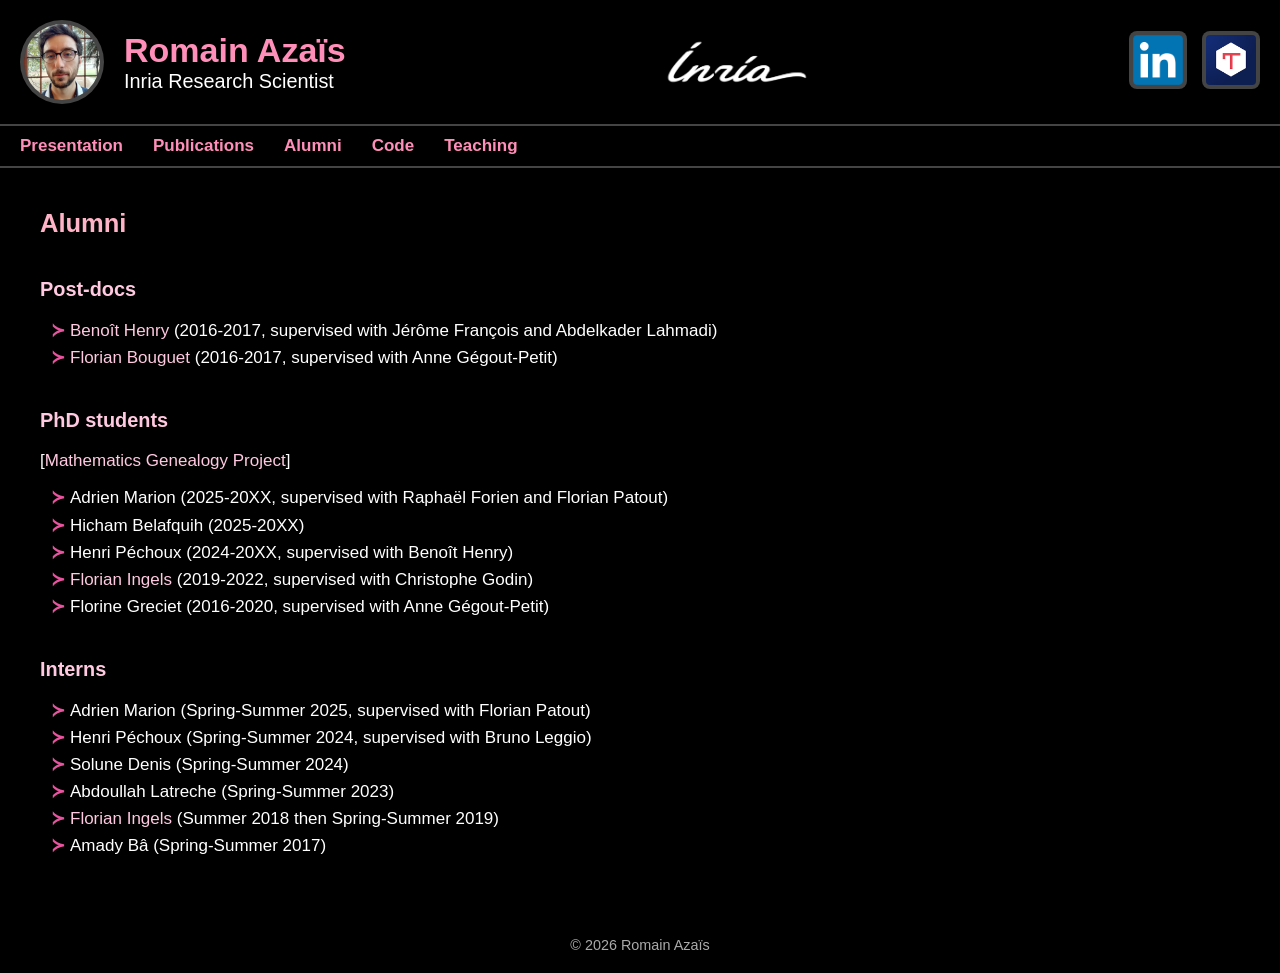
==== alumni.html @ 1d3e73fc "Add all pages (and update index.html)" ====
<!DOCTYPE html>
<html lang="fr">
    <head>
        <meta charset="UTF-8">
        <title>Romain Azaïs</title>
        <link rel="icon" type="image/png" href="assets/terre.png">
        <link rel="stylesheet" href="css/style.css">
    </head>
    
    <body>

        <!-- HEADER -->
        <header>
            <!-- Bloc de gauche -->
            <div class="header-left">
                <img src="assets/cropped_ra.jpg" alt="my_photo">
                <div class="header-text">
                    <h1>Romain Azaïs</h1>
                    <h3>Inria Research Scientist</h3>
                </div>
            </div>

            <!-- Bloc central -->
            <div class="header-center">
                <img src="assets/logo_inria.png" alt="Inria">
            </div>

            <!-- Bloc de droite -->
            <div class="social-icons">
                <a href="https://www.linkedin.com/in/romainazais/" target="_blank">
                    <img src="assets/logo_linkedin.png" alt="LinkedIn">
                </a>
                <a href="https://www.tchap.gouv.fr/#/user/@romain.azais-inria.fr:agent.education.tchap.gouv.fr" target="_blank">
                    <img src="assets/logo_tchap.png" alt="Tchap">
                </a>
            </div>
        </header>

        <!-- MENU -->
        <nav>
            <ul>
                <li><a href="index.html">Presentation</a></li>
                <li><a href="publications.html">Publications</a></li>
                <li><a href="alumni.html">Alumni</a></li>
                <li><a href="code.html">Code</a></li>
                <li><a href="teaching.html">Teaching</a></li>
            </ul>
        </nav>

        <!-- MAIN -->
        <main>
            <h2>Alumni</h2>

            <h3>Post-docs</h3>
            <ul>
                <li><a href="https://www.bhenry.fr/" target="_blank">Benoît Henry</a> (2016-2017, supervised with Jérôme François and Abdelkader Lahmadi)</li>

                <li><a href="http://florian.bouguet.free.fr" target="_blank">Florian Bouguet</a> (2016-2017, supervised with Anne Gégout-Petit)</li>
            </ul>

            <h3>PhD students</h3>

            <p>[<a href="https://www.genealogy.math.ndsu.nodak.edu/index.php" target="_blank">Mathematics Genealogy Project</a>]</p>

            <ul>
                <li>Adrien Marion (2025-20XX, supervised with Raphaël Forien and Florian Patout)</li>

                <li>Hicham Belafquih (2025-20XX)</li>

                <li>Henri Péchoux (2024-20XX, supervised with Benoît Henry)</li>

                <li><a href="https://fingels.github.io" target="_blank">Florian Ingels</a> (2019-2022, supervised with Christophe Godin)</li>

                <li>Florine Greciet (2016-2020, supervised with Anne Gégout-Petit)</li>
            </ul>

            <h3>Interns</h3>

            <ul>
                <li>Adrien Marion (Spring-Summer 2025, supervised with Florian Patout)</li>
                <li>Henri Péchoux (Spring-Summer 2024, supervised with Bruno Leggio)</li>
                <li>Solune Denis (Spring-Summer 2024)</li>
                <li>Abdoullah Latreche (Spring-Summer 2023)</li>
                <li><a href="https://fingels.github.io" target="_blank">Florian Ingels</a> (Summer 2018 then Spring-Summer 2019)</li>
                <li>Amady Bâ (Spring-Summer 2017)</li>
            </ul>  

        </main>

        <!-- FOOTER -->
        <footer>
            © <span id="year"></span> Romain Azaïs
        </footer>

        <script>
            document.getElementById("year").textContent = new Date().getFullYear();
        </script>

    </body>
</html>
---- css/style.css ----
/* ============================= */
/* BASE                          */
/* ============================= */

:root {
    --colA: #FFC9DF;
    --colB: #FFB3C6;
    --colC: #FF8FB8;
    --colD: #E7549F;

    --border-color: #444;
    --hover-gray: #aaa;
    --transition: 0.2s ease;
}

body {
    margin: 0;
    font-family: Arial, sans-serif;
    background-color: black;
    color: white;
    font-size: 17px;
}


/* ============================= */
/* HEADER                        */
/* ============================= */

header {
    display: flex;
    align-items: center;
    padding: 20px;
    border-bottom: 2px solid var(--border-color);
}

/* ----- Bloc de gauche ----- */

.header-left {
    display: flex;
    align-items: center;
    gap: 20px;

    min-width: 250px;
    flex-shrink: 0;
}

.header-text {
    display: flex;
    flex-direction: column;
}

.header-text h1,
.header-text h3 {
    white-space: nowrap;
    margin: 0;
}

header h1 {
    color: var(--colC);
}

header h3 {
    margin-top: 5px;
    font-weight: normal;
}

/* Photo de profil */

header > img,
.header-left > img {
    width: 76px;
    height: 76px;
    border-radius: 50%;
    padding: 4px;
    background-color: var(--border-color);
    transition: var(--transition);
}

header > img:hover,
.header-left > img:hover {
    transform: scale(1.1);
    background-color: var(--hover-gray);
}


/* ----- Bloc central ----- */

.header-center {
    flex: 1;
    display: flex;
    justify-content: center;
    align-items: center;
    gap: 20px;
}

.header-center img {
    width: 150px;
    height: 60px;
    object-fit: contain;
}


/* ----- Bloc de droite ----- */

.social-icons {
    margin-left: auto;
    display: flex;
    gap: 15px;
}

.social-icons img {
    width: 50px;
    height: 50px;
    object-fit: contain;

    padding: 4px;
    border-radius: 8px;
    background-color: var(--border-color);

    transition: var(--transition);
}

.social-icons img:hover {
    transform: scale(1.2);
    background-color: var(--hover-gray);
}


/* ============================= */
/* MENU                          */
/* ============================= */

nav {
    background-color: black;
    border-bottom: 2px solid var(--border-color);
}

nav ul {
    list-style: none;
    margin: 0;
    padding: 10px 20px;
    display: flex;
    gap: 30px;
}

nav a {
    text-decoration: none;
    font-weight: bold;
    color: var(--colC);
    transition: var(--transition);
}

nav a:hover {
    color: var(--colA);
}


/* ============================= */
/* MAIN                          */
/* ============================= */

main {
    padding-top: 20px;
    padding-left: 40px;
}

main h2 {
    color: var(--colB);
}

main h3 {
    color: var(--colA);
    margin-top: 40px;
}

main em {
    font-size: 1.05em;
}

main a {
    text-decoration: none;
    color: var(--colA);
    transition: var(--transition);
}

main a:hover {
    color: var(--colD);
}

main ul {
    padding-left: 30px;
}

main ul li {
    margin-bottom: 0.4em;
    line-height: 1.2;
}

main ul li::marker {
    content: "≻ ";
    color: var(--colD);
    font-weight: bold;
}


/* ============================= */
/* BOUTONS RONDS                 */
/* ============================= */

.image-link {
    display: inline-flex;
    align-items: center;
    justify-content: center;

    width: 22px;
    height: 22px;

    background-color: white;
    border: 2px solid var(--border-color);
    border-radius: 50%;

    text-decoration: none;
    transition: var(--transition);
}

.image-link img {
    width: 100%;
    height: 100%;
    object-fit: contain;
}

.image-link:hover {
    transform: scale(1.3);
    border-color: var(--hover-gray);
}


/* ============================= */
/* FOOTER                        */
/* ============================= */

footer {
    text-align: center;
    margin-top: 60px;
    padding: 20px 0;
    font-size: 0.9rem;
    color: #aaa;
}
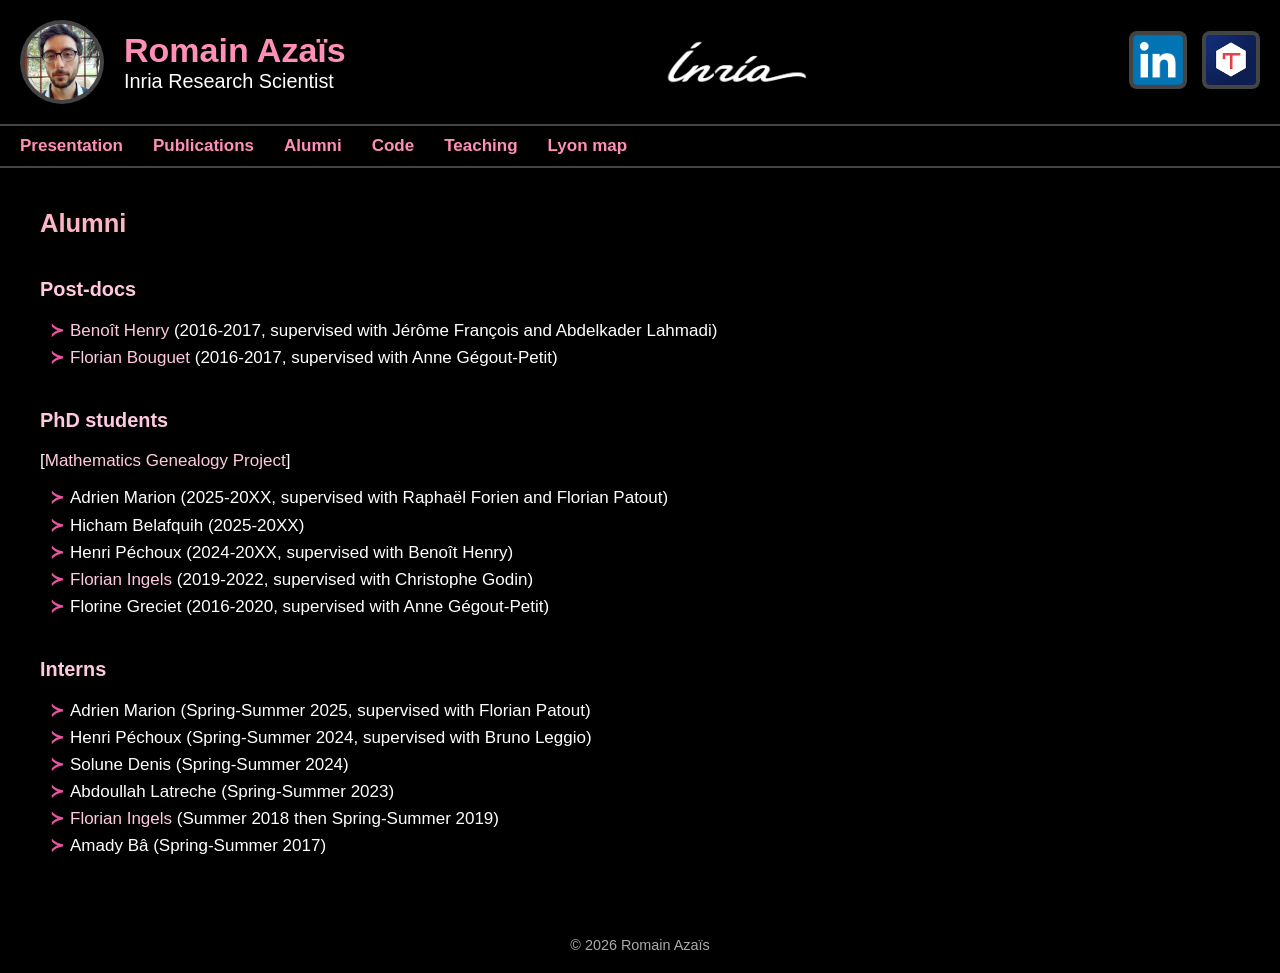
==== commit 7da45965: "Update alumni.html: add Lyon map in menu" ====
--- a/alumni.html
+++ b/alumni.html
@@ -44,6 +44,7 @@
                 <li><a href="alumni.html">Alumni</a></li>
                 <li><a href="code.html">Code</a></li>
                 <li><a href="teaching.html">Teaching</a></li>
+                <li><a href="lyonmap.html">Lyon map</a></li>
             </ul>
         </nav>
 
@@ -97,4 +98,4 @@
         </script>
 
     </body>
-</html>+</html>
--- a/css/style.css
+++ b/css/style.css
@@ -188,16 +188,20 @@
 }
 
 main ul {
+    list-style: none;
     padding-left: 30px;
 }
 
 main ul li {
+    position: relative;
     margin-bottom: 0.4em;
     line-height: 1.2;
 }
 
-main ul li::marker {
-    content: "≻ ";
+main ul li::before {
+    content: "≻";
+    position: absolute;
+    left: -20px;
     color: var(--colD);
     font-weight: bold;
 }
@@ -245,4 +249,4 @@
     padding: 20px 0;
     font-size: 0.9rem;
     color: #aaa;
-}+}
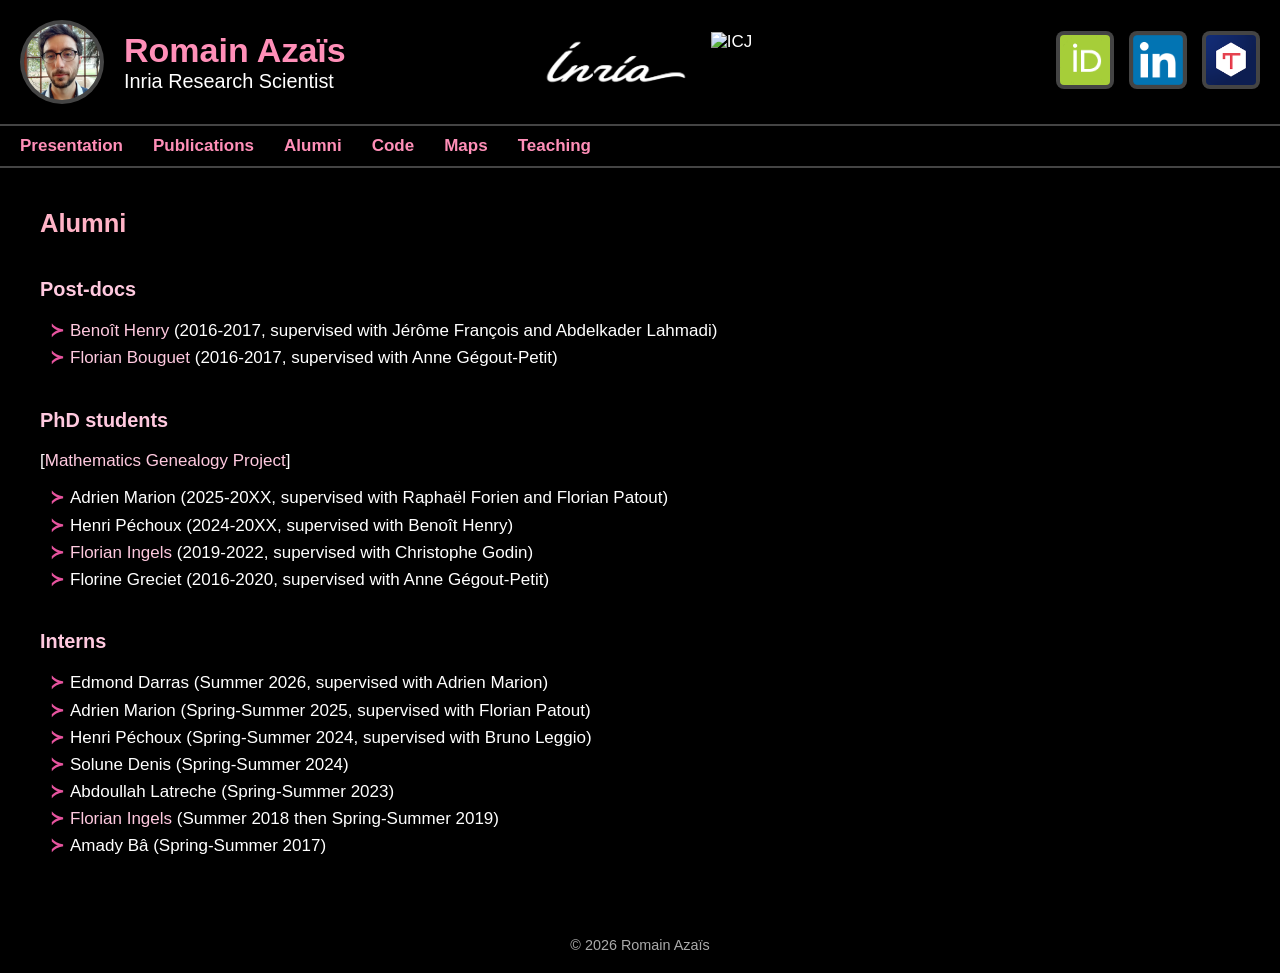
==== commit a7371c5b: "Massive update of webpage + add Lyon map (mobility and rents)" ====
--- a/alumni.html
+++ b/alumni.html
@@ -23,10 +23,14 @@
             <!-- Bloc central -->
             <div class="header-center">
                 <img src="assets/logo_inria.png" alt="Inria">
+                <img src="assets/Logo_Institut_Camille_Jordan.png" alt="ICJ">
             </div>
 
             <!-- Bloc de droite -->
             <div class="social-icons">
+                <a href="https://orcid.org/0000-0002-5234-1822/" target="_blank">
+                    <img src="assets/orcid_logo_png.png" alt="ORCID">
+                </a>
                 <a href="https://www.linkedin.com/in/romainazais/" target="_blank">
                     <img src="assets/logo_linkedin.png" alt="LinkedIn">
                 </a>
@@ -43,8 +47,8 @@
                 <li><a href="publications.html">Publications</a></li>
                 <li><a href="alumni.html">Alumni</a></li>
                 <li><a href="code.html">Code</a></li>
+                <li><a href="maps.html">Maps</a></li>
                 <li><a href="teaching.html">Teaching</a></li>
-                <li><a href="lyonmap.html">Lyon map</a></li>
             </ul>
         </nav>
 
@@ -66,8 +70,6 @@
             <ul>
                 <li>Adrien Marion (2025-20XX, supervised with Raphaël Forien and Florian Patout)</li>
 
-                <li>Hicham Belafquih (2025-20XX)</li>
-
                 <li>Henri Péchoux (2024-20XX, supervised with Benoît Henry)</li>
 
                 <li><a href="https://fingels.github.io" target="_blank">Florian Ingels</a> (2019-2022, supervised with Christophe Godin)</li>
@@ -78,6 +80,7 @@
             <h3>Interns</h3>
 
             <ul>
+                <li>Edmond Darras (Summer 2026, supervised with Adrien Marion)</li>
                 <li>Adrien Marion (Spring-Summer 2025, supervised with Florian Patout)</li>
                 <li>Henri Péchoux (Spring-Summer 2024, supervised with Bruno Leggio)</li>
                 <li>Solune Denis (Spring-Summer 2024)</li>
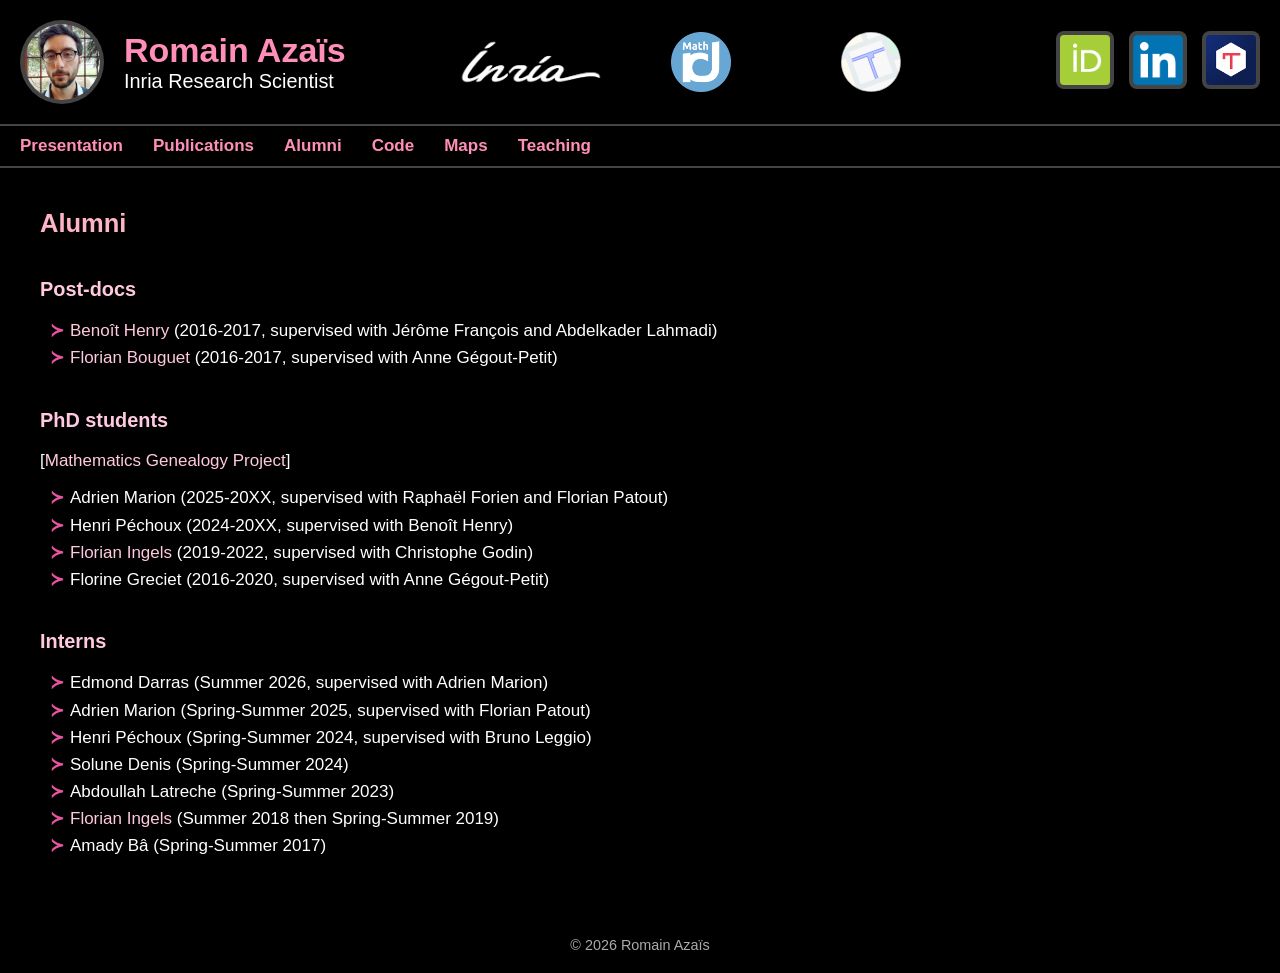
==== commit b515a81e: "update page: add first pieces of info about TRABOULE" ====
--- a/alumni.html
+++ b/alumni.html
@@ -24,6 +24,7 @@
             <div class="header-center">
                 <img src="assets/logo_inria.png" alt="Inria">
                 <img src="assets/Logo_Institut_Camille_Jordan.png" alt="ICJ">
+                <img src="assets/traboule_logo_sans_texte.svg" alt="TRABOULE">
             </div>
 
             <!-- Bloc de droite -->
